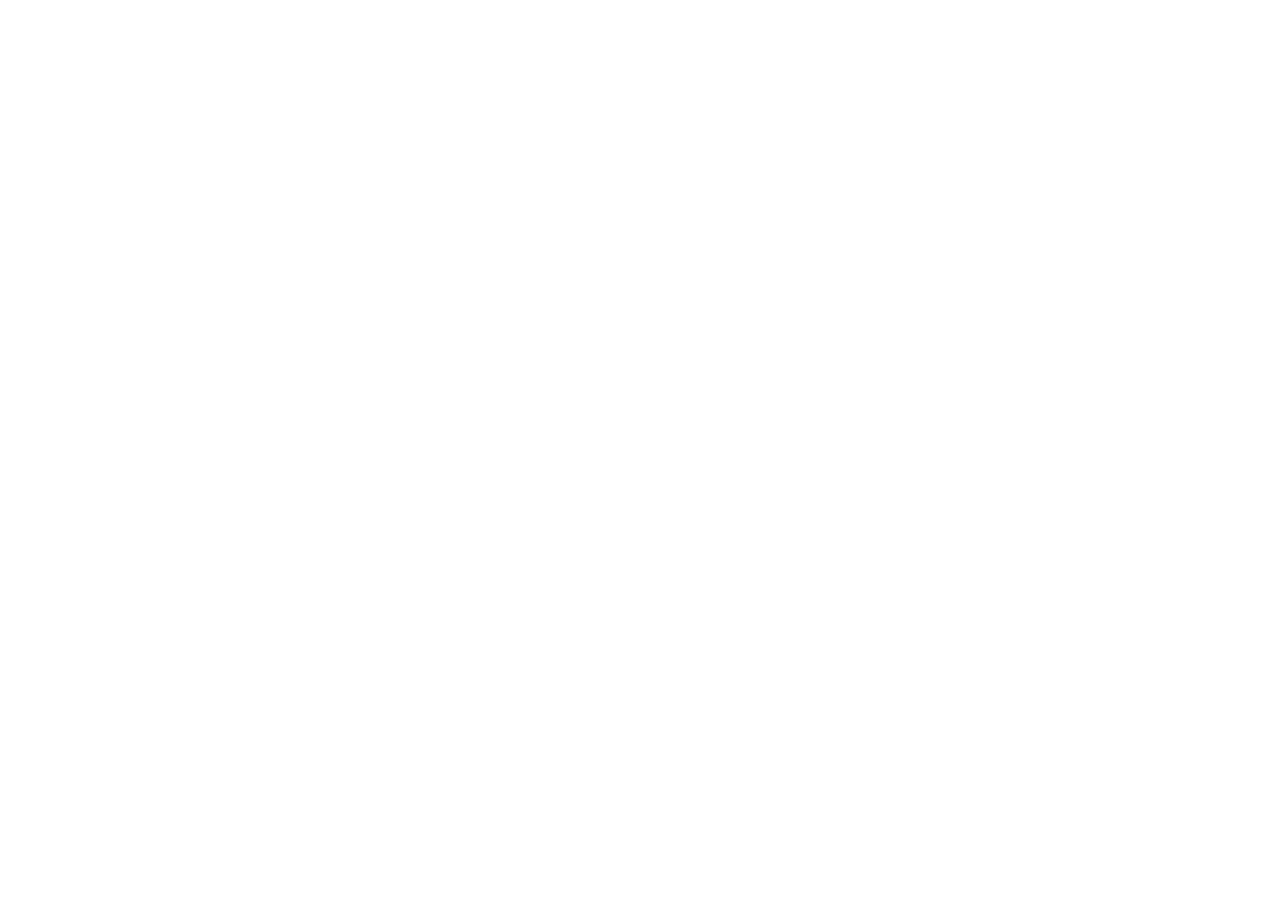
==== menu.html @ e7048a80 "Create menu.html" ====
<DOCTYPE html>
<html lang="en">
<head>
<title>JavaJam Coffee Bar Menu</menu>
<meta charset="utf-8"
</head>
<body>
<header>
<h1>JavaJam coffee Bar</h1>
</header>
<nav><br>
<a href="index.html">Home</a> &nbsp;
<a href="menu.html">Menu</a> &nbsp;
<a href="music.html">Music</a>
<a href="jobs.html">Jobs</a>
</b>
</nav>
<main>
<h2>Coffee at JavaJam</h2>
<dl>
<dt><strong>Just Java</strong></dt>
<dd>Regular house blend, decaffeinated coffee, or flavor of the day. <br>Endless Cup $3.50</dd>
<dt><strong>Cafe au Lait</strong></dt>
<dd> House blended coffee infused into a smooth, steamed milk.<br> Single $4.00 Double $5.00</dd>
<dt><strong>Iced Cappuccino</strong></dt>
<dd>Sweetened espresso blended with icy-cold milk and served in a chilled glass.<br>Single $5.50 Double $6.50</dd>
<dl>

</main>
<footer>
<small><i>Copyright &copy; 2020 JavaJam Coffee Bar<br>
<a href="mailto:yourfirstname@yourlastname.com">yourfirstname@yourlastname.com</a>
</i></small>
</footer>
</body>
</html>
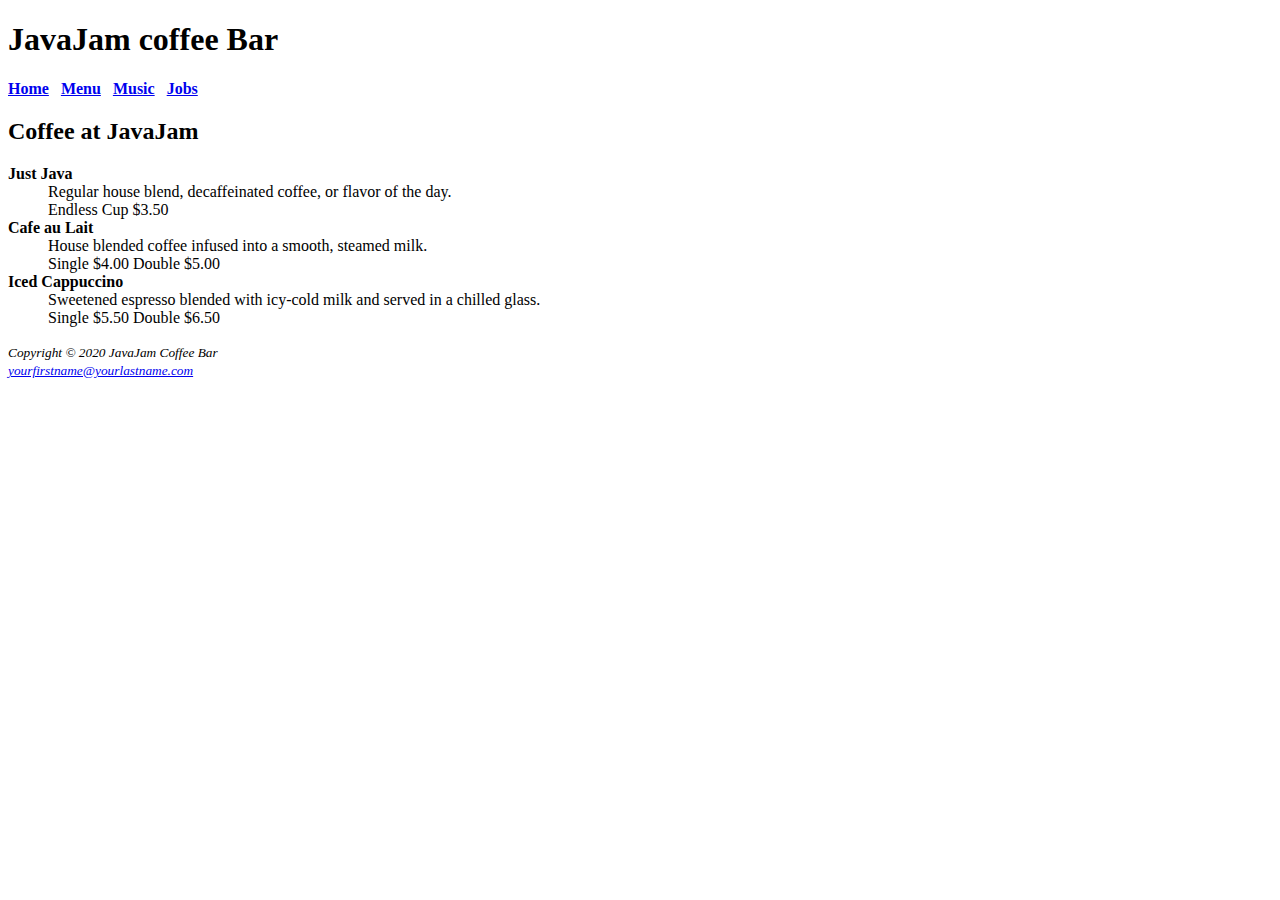
==== commit 2123593e: "Update menu.html" ====
--- a/menu.html
+++ b/menu.html
@@ -1,17 +1,17 @@
-<DOCTYPE html>
+<!DOCTYPE html>
 <html lang="en">
 <head>
-<title>JavaJam Coffee Bar Menu</menu>
+<title>JavaJam Coffee Bar Menu</title>
 <meta charset="utf-8"
 </head>
 <body>
 <header>
 <h1>JavaJam coffee Bar</h1>
 </header>
-<nav><br>
+<nav><b>
 <a href="index.html">Home</a> &nbsp;
 <a href="menu.html">Menu</a> &nbsp;
-<a href="music.html">Music</a>
+<a href="music.html">Music</a> &nbsp;
 <a href="jobs.html">Jobs</a>
 </b>
 </nav>
@@ -24,7 +24,7 @@
 <dd> House blended coffee infused into a smooth, steamed milk.<br> Single $4.00 Double $5.00</dd>
 <dt><strong>Iced Cappuccino</strong></dt>
 <dd>Sweetened espresso blended with icy-cold milk and served in a chilled glass.<br>Single $5.50 Double $6.50</dd>
-<dl>
+</dl>
 
 </main>
 <footer>
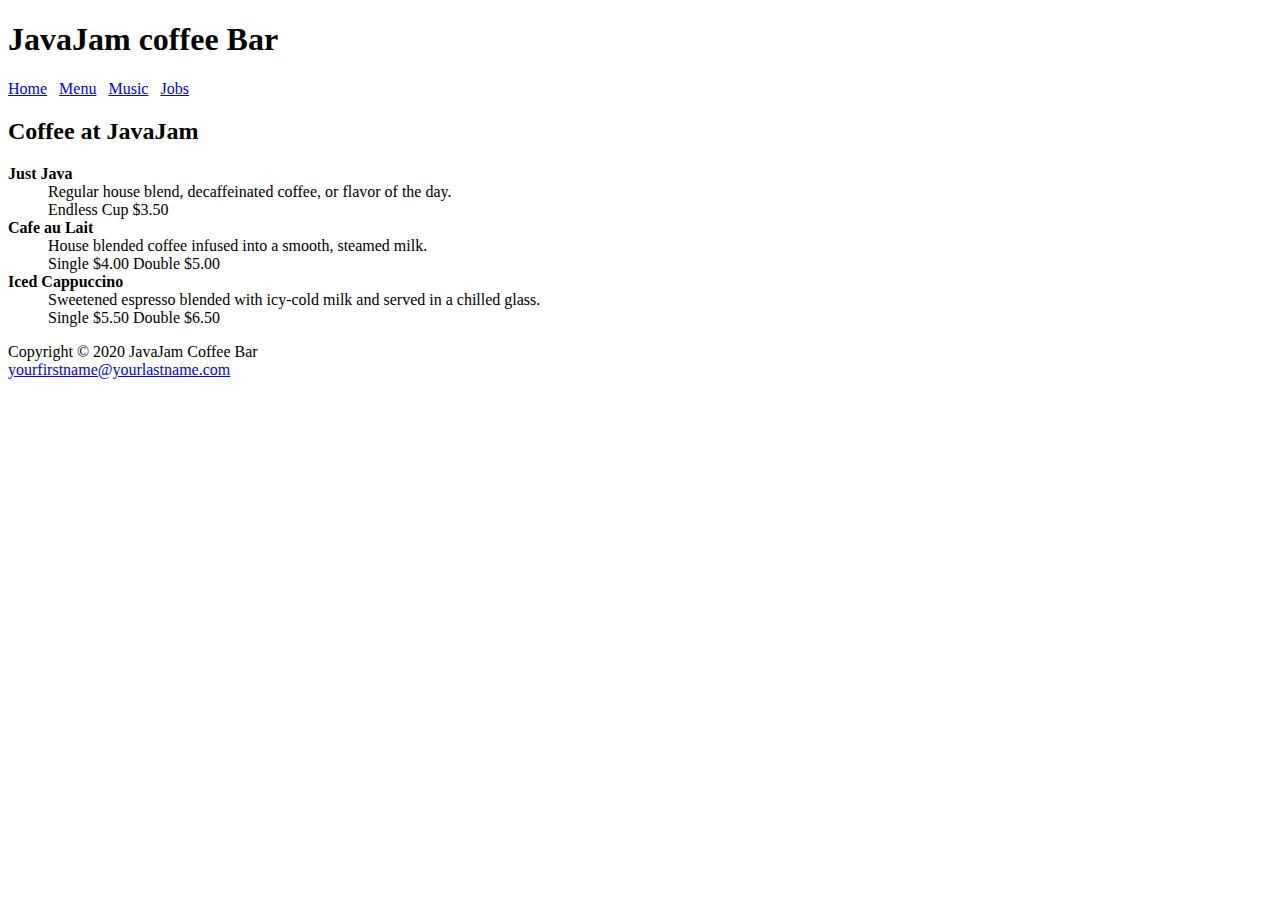
==== commit cb406e76: "Update menu.html" ====
--- a/menu.html
+++ b/menu.html
@@ -3,12 +3,14 @@
 <head>
 <title>JavaJam Coffee Bar Menu</title>
 <meta charset="utf-8"
+      <link href="javajam.css" rel="styleshhet">
 </head>
 <body>
+  <div id="wrapper">
 <header>
 <h1>JavaJam coffee Bar</h1>
 </header>
-<nav><b>
+<nav>
 <a href="index.html">Home</a> &nbsp;
 <a href="menu.html">Menu</a> &nbsp;
 <a href="music.html">Music</a> &nbsp;
@@ -25,12 +27,11 @@
 <dt><strong>Iced Cappuccino</strong></dt>
 <dd>Sweetened espresso blended with icy-cold milk and served in a chilled glass.<br>Single $5.50 Double $6.50</dd>
 </dl>
-
 </main>
 <footer>
-<small><i>Copyright &copy; 2020 JavaJam Coffee Bar<br>
+Copyright &copy; 2020 JavaJam Coffee Bar<br>
 <a href="mailto:yourfirstname@yourlastname.com">yourfirstname@yourlastname.com</a>
-</i></small>
 </footer>
+  </div>
 </body>
 </html>
--- a/javajam.css
+++ b/javajam.css
@@ -0,0 +1,23 @@
+body { background-color: #FCEBB6;
+color: #221811;
+font-family: Tahoma, Arial, sans-serif;
+}
+#wrapper { background-color: #FEFAEB;
+margin-left: auto;
+margin-right: auto;
+width: 80%;
+}
+header { background-color: #D2B48C;
+color: 8C3826;
+text-align: center;
+}
+h1 { line-height: 200%;}
+h2 { color: #8C3826;}
+nav { font-weight: bold;
+text-align: center;
+}
+footer { background-color: #D2B48C;
+font-size: .60em;
+font-style: italic;
+text-align: center;
+}
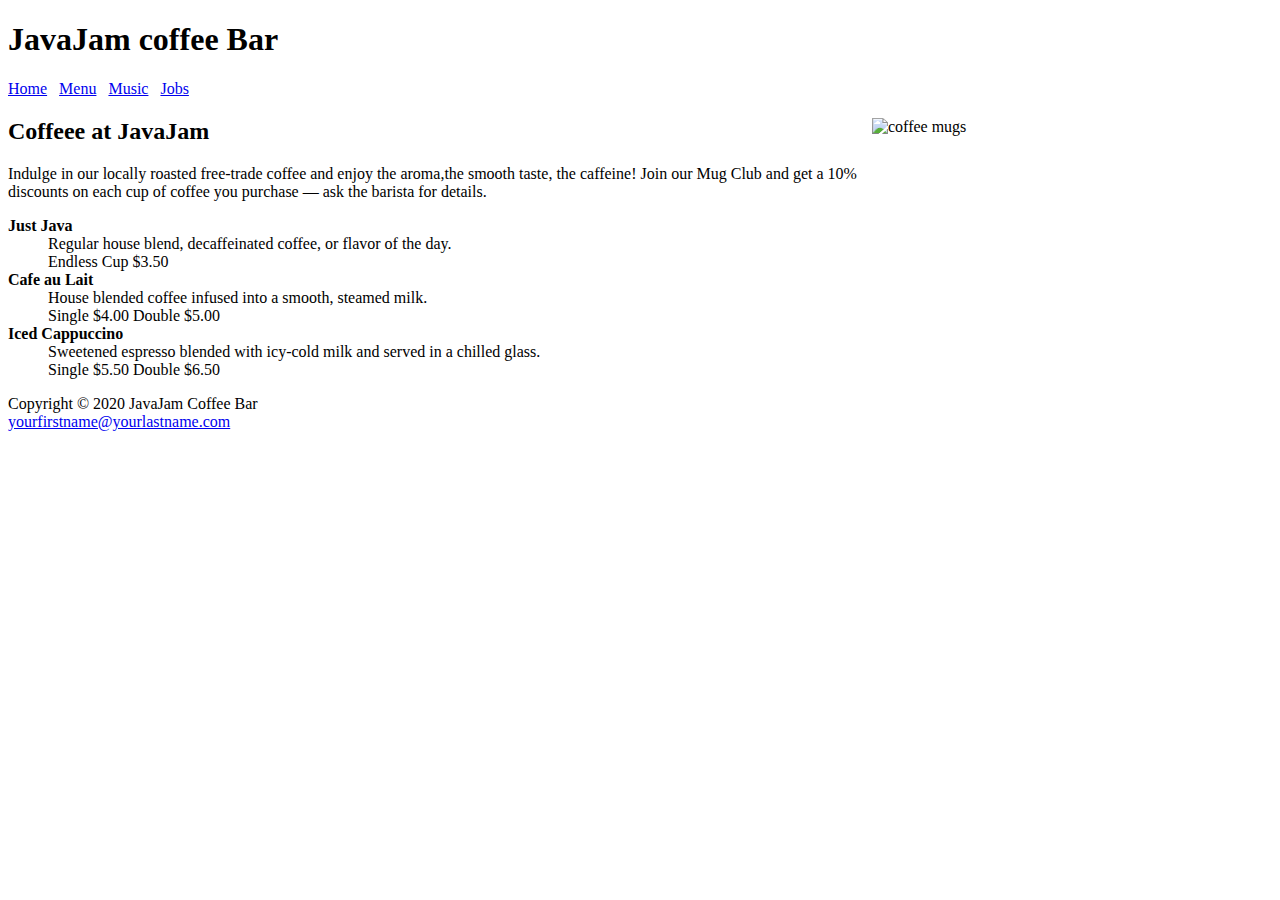
==== commit 9b7b2e6c: "Update menu.html" ====
--- a/menu.html
+++ b/menu.html
@@ -3,7 +3,7 @@
 <head>
 <title>JavaJam Coffee Bar Menu</title>
 <meta charset="utf-8"
-      <link href="javajam.css" rel="styleshhet">
+     <link href="javajam.css" rel="stylesheet">
 </head>
 <body>
   <div id="wrapper">
@@ -15,11 +15,14 @@
 <a href="menu.html">Menu</a> &nbsp;
 <a href="music.html">Music</a> &nbsp;
 <a href="jobs.html">Jobs</a>
-</b>
 </nav>
 <main>
-<h2>Coffee at JavaJam</h2>
-<dl>
+<img src="mugs.jpg" alt="coffee mugs" align="right" width="400" height="299">
+     <h2>Coffeee at JavaJam</h2>
+     <p>Indulge in our locally roasted free-trade coffee and enjoy the aroma,the smooth taste,
+          the caffeine! Join our Mug Club and get a 10% discounts on each cup of coffee you
+          purchase &mdash; ask the barista for details.</p>
+     <dl>
 <dt><strong>Just Java</strong></dt>
 <dd>Regular house blend, decaffeinated coffee, or flavor of the day. <br>Endless Cup $3.50</dd>
 <dt><strong>Cafe au Lait</strong></dt>
--- a/javajam.css
+++ b/javajam.css
@@ -1,23 +1,58 @@
 body { background-color: #FCEBB6;
-color: #221811;
-font-family: Tahoma, Arial, sans-serif;
+background-image: url(fadedroad.jpg);
+background-repeat: no-repeat;
+  background-size: cover;
+  background-attachment: fixed;
+  color: #221811;
+  font-family: Tahoma, Arial, sans-serif;
 }
 #wrapper { background-color: #FEFAEB;
 margin-left: auto;
 margin-right: auto;
 width: 80%;
+  min-width: 900px;
+  max-width: 1280px;
+  box-shadow: 3px 3px
 }
 header { background-color: #D2B48C;
 color: 8C3826;
 text-align: center;
+  padding-top: 5px;
+  padding-bottom: 5px;
 }
-h1 { line-height: 200%;}
+h1 {font-size: 3em;}
 h2 { color: #8C3826;}
+h3, dt {color: #8c3826
+  h4 {background-color: #D2B48C;
+    font-size: 1 .2em;
+    padding-left: .5em;
+    padding-bottom: .2em;
+}
 nav { font-weight: bold;
-text-align: center;
-}
-footer { background-color: #D2B48C;
-font-size: .60em;
-font-style: italic;
-text-align: center;
-}
+  text-align: center;
+  font-size: 1.5em;
+    padding-top: 5px;
+  padding-bottom: 5px;
+  }
+  nav a { text-decoration: none;}
+  main { display: block;
+    padding-left: 2em;
+      padding-right: 2em;
+    padding-bottom: 2em;
+  }
+  .details { padding-left: 20%;
+    padding-right: 20%;}
+  img {padding-left: 10px;
+    padding-right: 10px: }
+  #homehero { height: 300px;
+    background-image: url(hero.jpg);
+    background-repeat: no-repeat;
+    background-size: cover;
+  }
+  footer {background-color: #D2B48C;
+    font-size: .60em;
+    font-style: italic;
+    text-align: center;
+    padding-bottom: 1em;
+    border-top: 2px solid #8C3826;
+  }
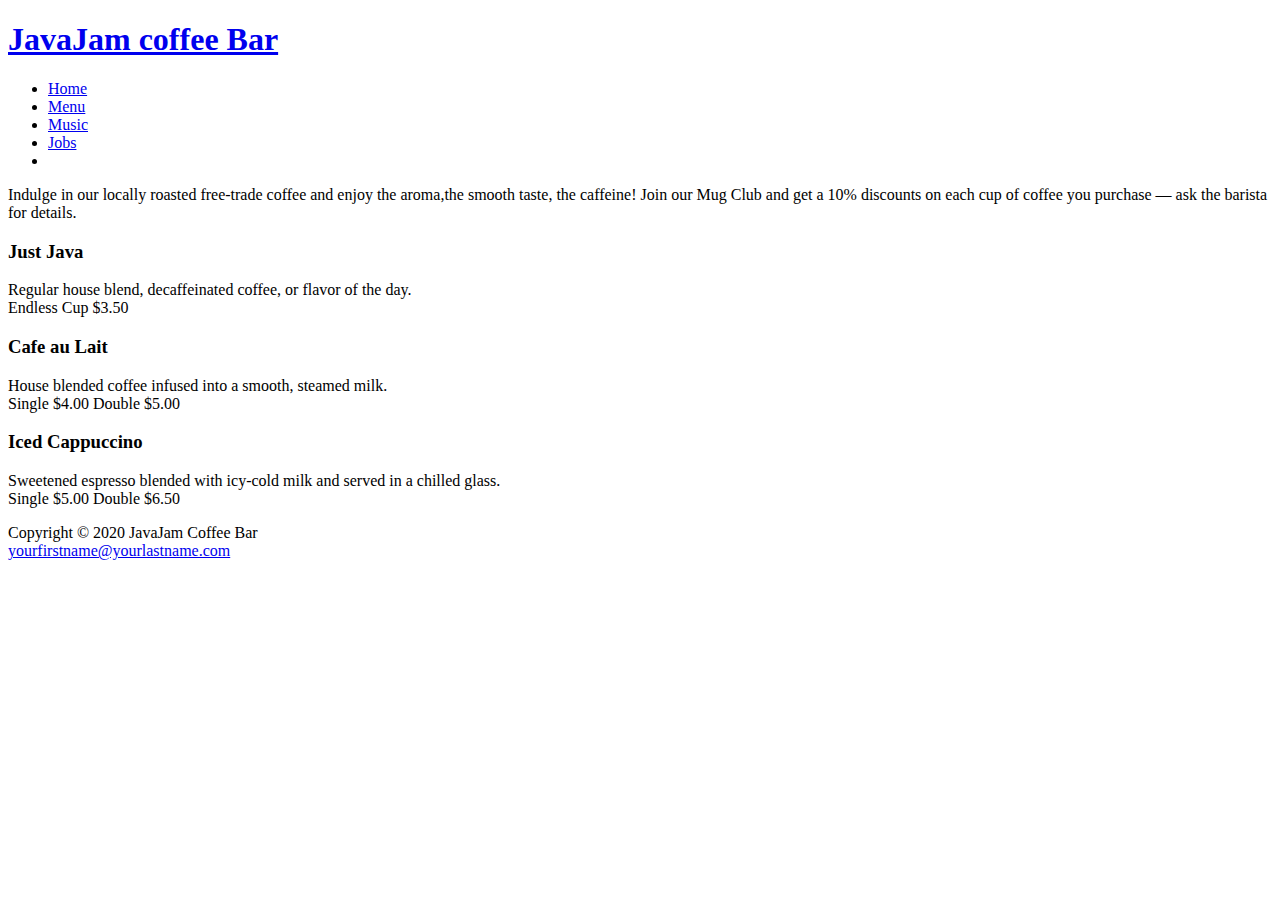
==== commit 8e6879a9: "Update menu.html" ====
--- a/menu.html
+++ b/menu.html
@@ -8,28 +8,35 @@
 <body>
   <div id="wrapper">
 <header>
-<h1>JavaJam coffee Bar</h1>
+     <h1><a href="index.html">JavaJam coffee Bar</a></h1>
 </header>
 <nav>
-<a href="index.html">Home</a> &nbsp;
-<a href="menu.html">Menu</a> &nbsp;
-<a href="music.html">Music</a> &nbsp;
-<a href="jobs.html">Jobs</a>
-</nav>
+ <ul>
+<li><a href="index.html">Home</a></li>
+      <li><a href="menu.html">Menu</a></li>
+      <li><a href="music.html">Music</a></li>
+      <li><a href="jobs.html">Jobs</a><li>
+     </ul>
+       </nav>
 <main>
-<img src="mugs.jpg" alt="coffee mugs" align="right" width="400" height="299">
-     <h2>Coffeee at JavaJam</h2>
+     <div id="heromugs">
+     </div>
+     <h2Coffee at JavaJam</h2>
      <p>Indulge in our locally roasted free-trade coffee and enjoy the aroma,the smooth taste,
           the caffeine! Join our Mug Club and get a 10% discounts on each cup of coffee you
           purchase &mdash; ask the barista for details.</p>
-     <dl>
-<dt><strong>Just Java</strong></dt>
-<dd>Regular house blend, decaffeinated coffee, or flavor of the day. <br>Endless Cup $3.50</dd>
-<dt><strong>Cafe au Lait</strong></dt>
-<dd> House blended coffee infused into a smooth, steamed milk.<br> Single $4.00 Double $5.00</dd>
-<dt><strong>Iced Cappuccino</strong></dt>
-<dd>Sweetened espresso blended with icy-cold milk and served in a chilled glass.<br>Single $5.50 Double $6.50</dd>
-</dl>
+     <section class="onethird">
+          <h3>Just Java</h3>
+          <p>Regular house blend, decaffeinated coffee, or flavor of the day.<br>Endless Cup $3.50</p>
+     </section>
+     <section class="onethird">
+          <h3>Cafe au Lait</h3>
+          <p>House blended coffee infused into a smooth, steamed milk.<br>Single $4.00 Double $5.00</p>
+     </section>
+     <section class="onethird">
+          <h3>Iced Cappuccino</h3>
+          <p>Sweetened espresso blended with icy-cold milk and served in a chilled glass.<br>Single $5.00 Double $6.50</p>
+     </section>
 </main>
 <footer>
 Copyright &copy; 2020 JavaJam Coffee Bar<br>
